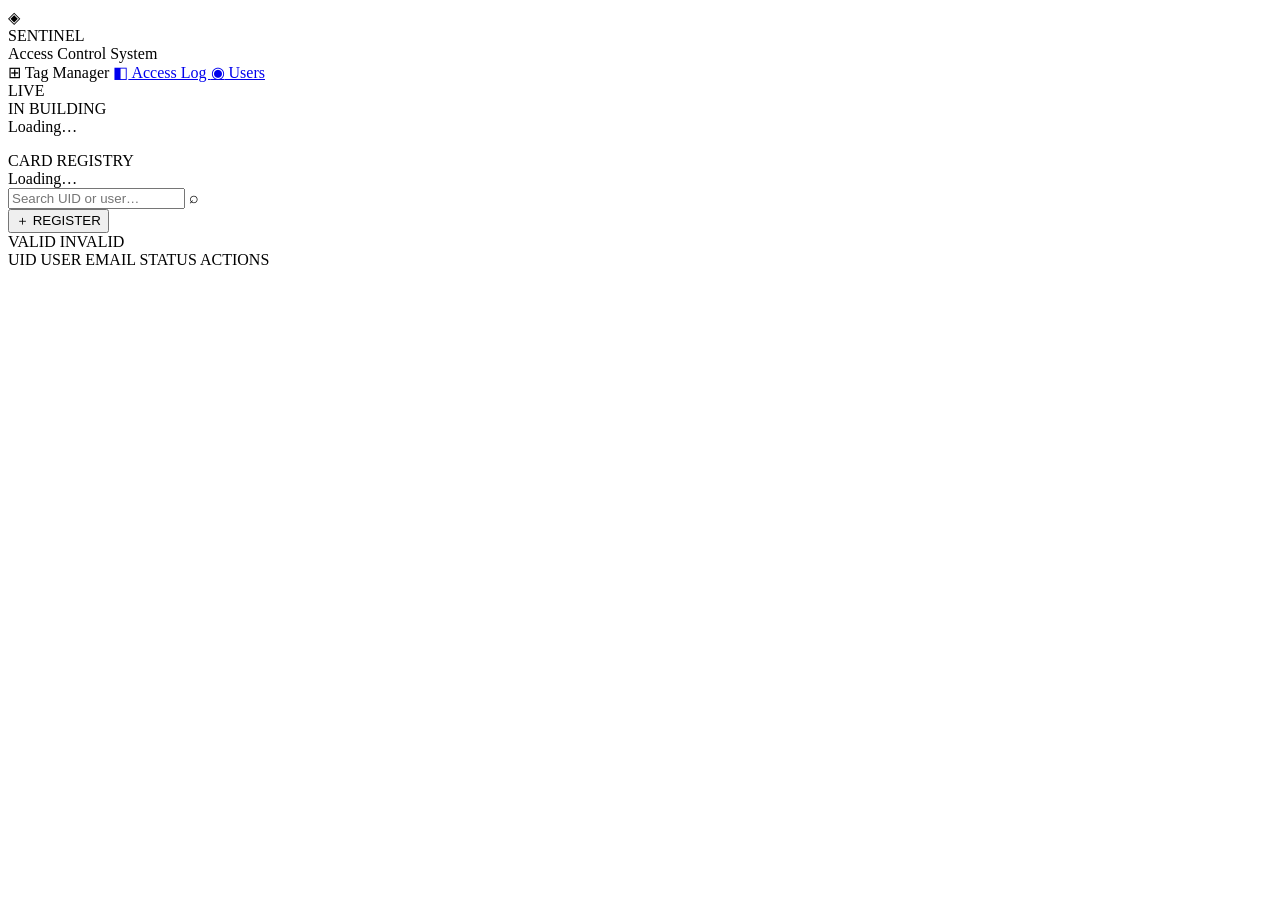
==== frontend/templates/index.html @ 2c0df7a2 "add present employees, week view per user" ====
<!DOCTYPE html>
<html lang="en">
<head>
    <meta charset="UTF-8">
    <meta name="viewport" content="width=device-width, initial-scale=1.0">
    <link rel="icon" type="image/svg+xml" href="static/favicon.svg">
    <title>SENTINEL — Tag Manager</title>
    <link rel="stylesheet" href="static/fonts.css">
    <link rel="stylesheet" href="static/styles.css">
</head>
<body>

    <div class="scanlines" aria-hidden="true"></div>

    <div class="app">

        <!-- ── TOP NAV ── -->
        <header class="topbar">
            <div class="topbar-brand">
                <span class="logo-icon">◈</span>
                <div>
                    <div class="logo-title">SENTINEL</div>
                    <div class="logo-sub">Access Control System</div>
                </div>
            </div>
            <nav class="topbar-nav">
                <span class="nav-item active">
                    <span class="nav-icon">⊞</span> Tag Manager
                </span>
                <a href="/details" class="nav-item" id="details-btn">
                    <span class="nav-icon">◧</span> Access Log
                </a>
                <a href="/users" class="nav-item">
                    <span class="nav-icon">◉</span> Users
                </a>
            </nav>
            <div class="topbar-status">
                <span class="status-dot"></span>
                <span class="status-text">LIVE</span>
            </div>
        </header>

        <!-- ── MAIN ── -->
        <div class="main">

            <!-- ── LEFT: PRESENCE PANEL ── -->
            <aside class="presence-panel">

                <div class="panel-heading">
                    <div class="panel-title">IN BUILDING</div>
                    <div class="panel-sub" id="presence-count">Loading…</div>
                </div>

                <ul id="presence-list" class="presence-list"></ul>

                <div id="presence-empty" class="presence-empty" style="display:none">
                    <span class="presence-empty-icon">◌</span>
                    <span>Building is empty.</span>
                </div>

            </aside>

            <!-- ── RIGHT: CARD REGISTRY ── -->
            <main class="registry-panel">

                <div class="registry-header">
                    <div>
                        <div class="panel-title">CARD REGISTRY</div>
                        <div class="panel-sub" id="card-count">Loading…</div>
                    </div>
                    <div class="registry-search-wrap">
                        <input type="text" id="registry-search" class="registry-search" placeholder="Search UID or user…" autocomplete="off">
                        <span class="search-icon">⌕</span>
                    </div>
                    <button id="open-register" class="register-btn">＋ REGISTER</button>
                    <div class="registry-legend">
                        <span class="legend-item legend-active">VALID</span>
                        <span class="legend-item legend-inactive">INVALID</span>
                    </div>
                </div>

                <!-- column headers -->
                <div class="registry-columns">
                    <span>UID</span>
                    <span>USER</span>
                    <span>EMAIL</span>
                    <span>STATUS</span>
                    <span>ACTIONS</span>
                </div>

                <ul id="card-list" class="card-list"></ul>

                <div id="empty-state" class="empty-state" style="display:none">
                    <span class="empty-icon">◌</span>
                    <span>No cards registered yet.</span>
                </div>

            </main>

        </div>

    </div>

    <!-- ── REGISTER MODAL ── -->
    <div id="register-modal" class="modal-overlay" style="display:none">
        <div class="modal">
            <div class="modal-header">
                <div>
                    <div class="panel-title">REGISTER CARD</div>
                    <div class="panel-sub">Enter card details</div>
                </div>
                <button class="modal-close" id="modal-close">✕</button>
            </div>

            <div class="form-group">
                <label class="form-label" for="card-uid">CARD UID</label>
                <input type="text" id="card-uid" class="form-input" placeholder="e.g. A3:F2:01:CC" autocomplete="off" spellcheck="false">
            </div>

            <div class="form-group">
                <label class="form-label" for="card-description">DESCRIPTION</label>
                <input type="text" id="card-description" class="form-input" placeholder="e.g. Main entrance card" autocomplete="off">
            </div>

            <div class="form-group">
                <label class="form-label" for="card-user">USER EMAIL <span class="form-label-optional">(optional)</span></label>
                <input type="email" id="card-user" class="form-input" placeholder="e.g. john@example.com" autocomplete="off">
            </div>

            <button id="add-btn" class="add-btn">
                <span class="add-btn-icon">＋</span>
                REGISTER CARD
            </button>

            <div id="message" class="message"></div>
        </div>
    </div>

    <script type="module" src="static/script.js"></script>
</body>
</html>
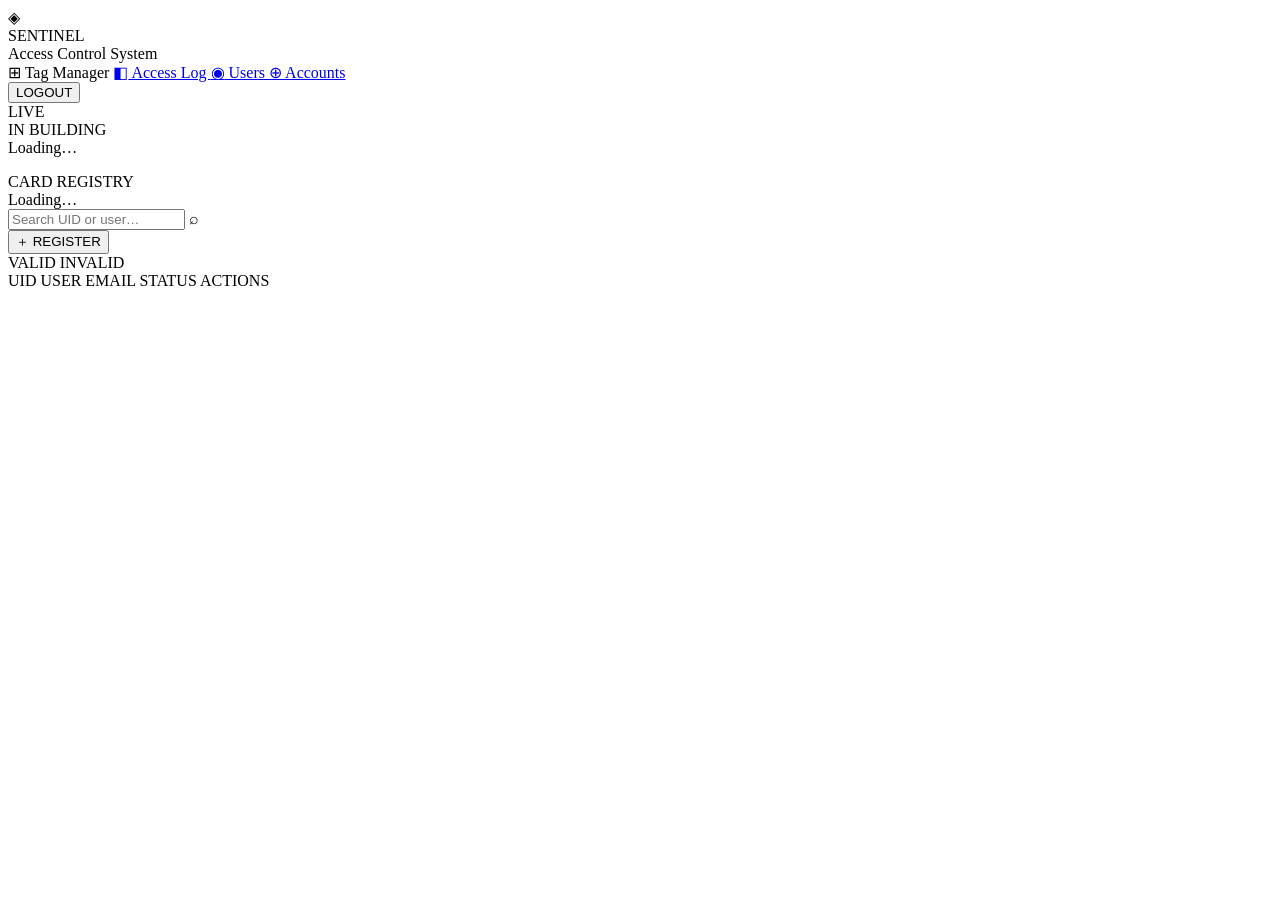
==== commit 435c26a0: "add admin and users" ====
--- a/frontend/templates/index.html
+++ b/frontend/templates/index.html
@@ -24,16 +24,23 @@
                 </div>
             </div>
             <nav class="topbar-nav">
-                <span class="nav-item active">
+                <span class="nav-item active nav-admin">
                     <span class="nav-icon">⊞</span> Tag Manager
                 </span>
-                <a href="/details" class="nav-item" id="details-btn">
+                <a href="/details" class="nav-item nav-admin">
                     <span class="nav-icon">◧</span> Access Log
                 </a>
-                <a href="/users" class="nav-item">
+                <a href="/users" class="nav-item nav-admin">
                     <span class="nav-icon">◉</span> Users
                 </a>
+                <a href="/register" class="nav-item nav-admin">
+                    <span class="nav-icon">⊕</span> Accounts
+                </a>
             </nav>
+            <div class="topbar-user">
+                <span class="topbar-email" id="topbar-email"></span>
+                <button class="topbar-logout-btn" id="topbar-logout">LOGOUT</button>
+            </div>
             <div class="topbar-status">
                 <span class="status-dot"></span>
                 <span class="status-text">LIVE</span>
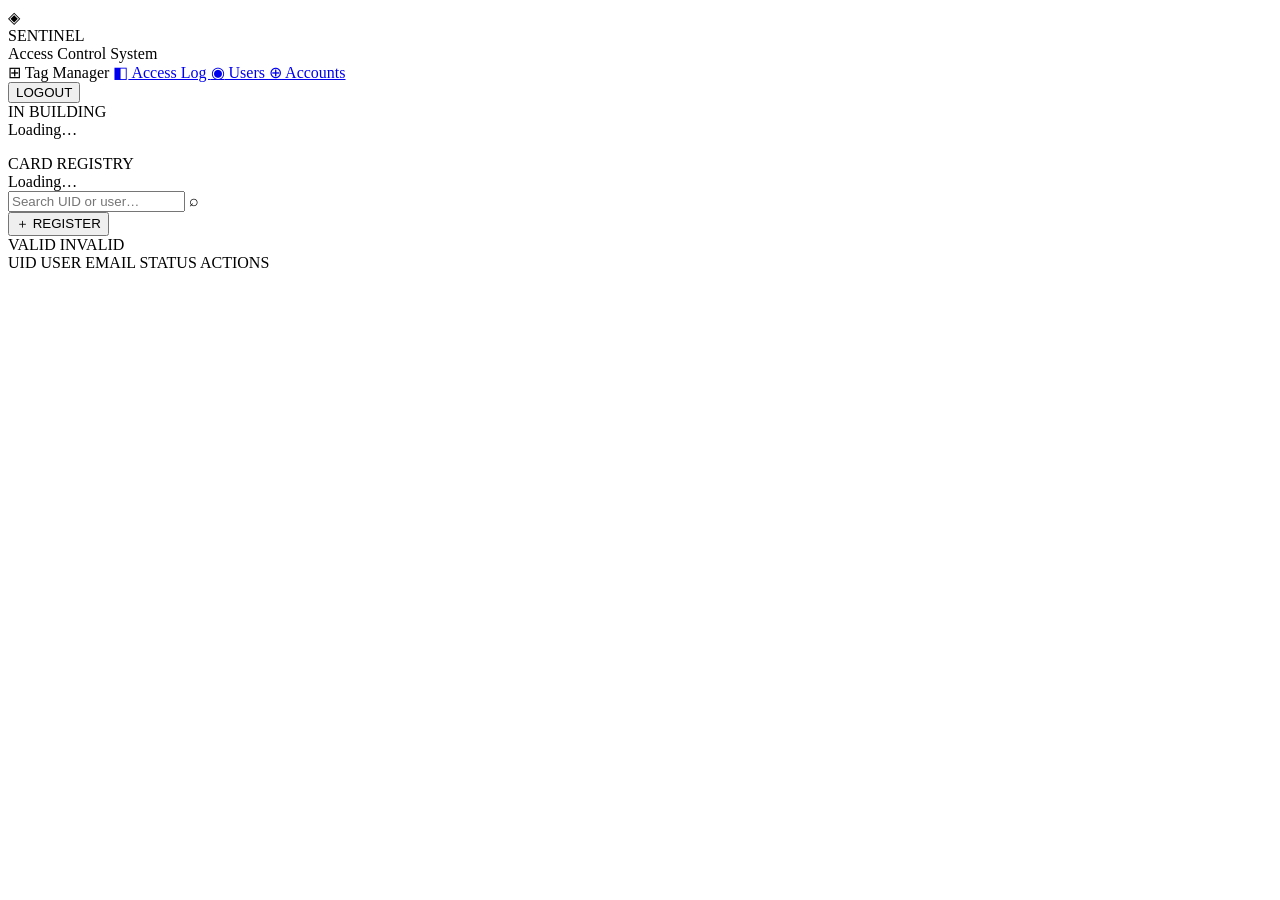
==== commit b6635b2c: "topbar styling, profile email href to filtered account" ====
--- a/frontend/templates/index.html
+++ b/frontend/templates/index.html
@@ -40,10 +40,6 @@
             <div class="topbar-user">
                 <span class="topbar-email" id="topbar-email"></span>
                 <button class="topbar-logout-btn" id="topbar-logout">LOGOUT</button>
-            </div>
-            <div class="topbar-status">
-                <span class="status-dot"></span>
-                <span class="status-text">LIVE</span>
             </div>
         </header>
 
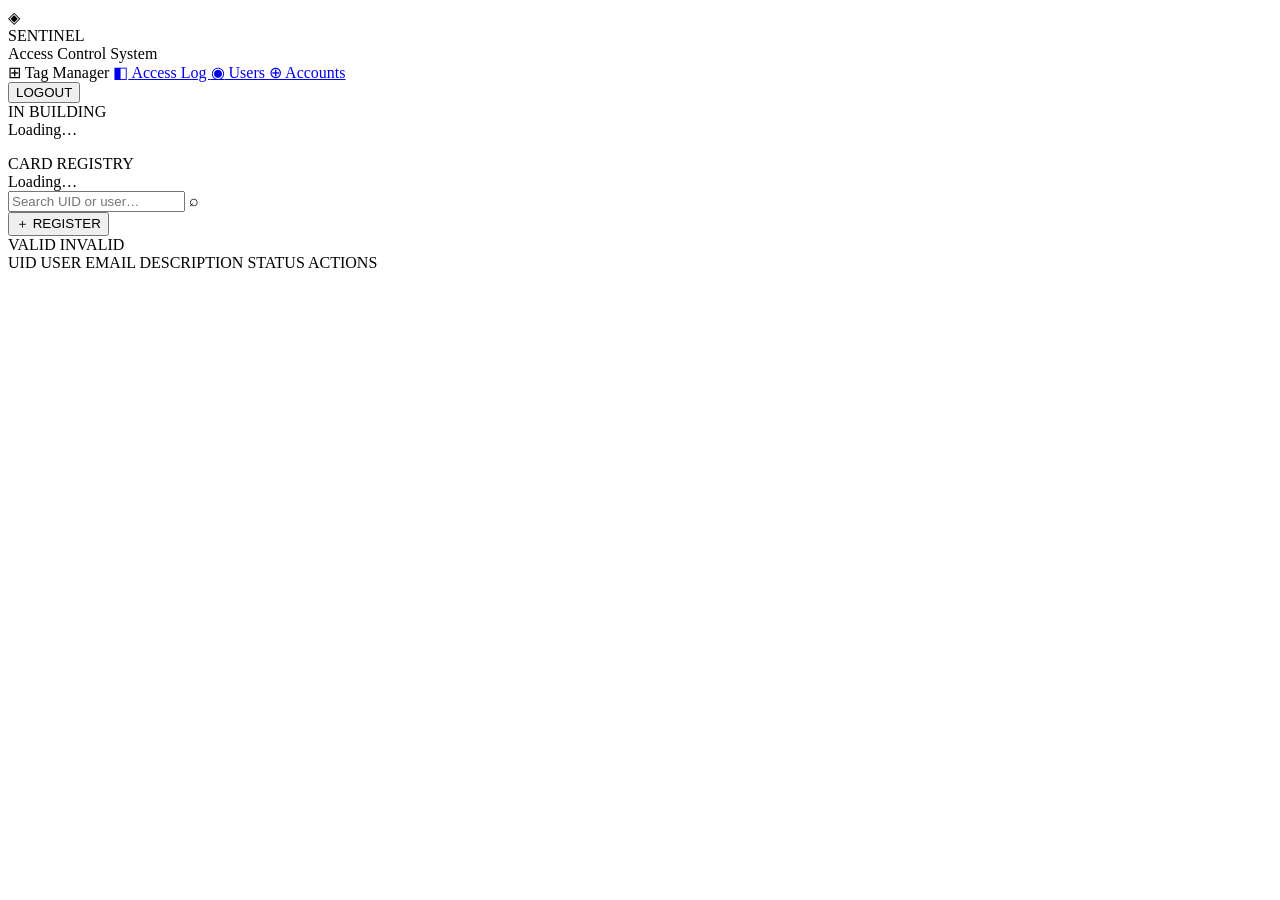
==== commit b4959748: "add card desc in tag manager" ====
--- a/frontend/templates/index.html
+++ b/frontend/templates/index.html
@@ -87,6 +87,7 @@
                     <span>UID</span>
                     <span>USER</span>
                     <span>EMAIL</span>
+                    <span>DESCRIPTION</span>
                     <span>STATUS</span>
                     <span>ACTIONS</span>
                 </div>
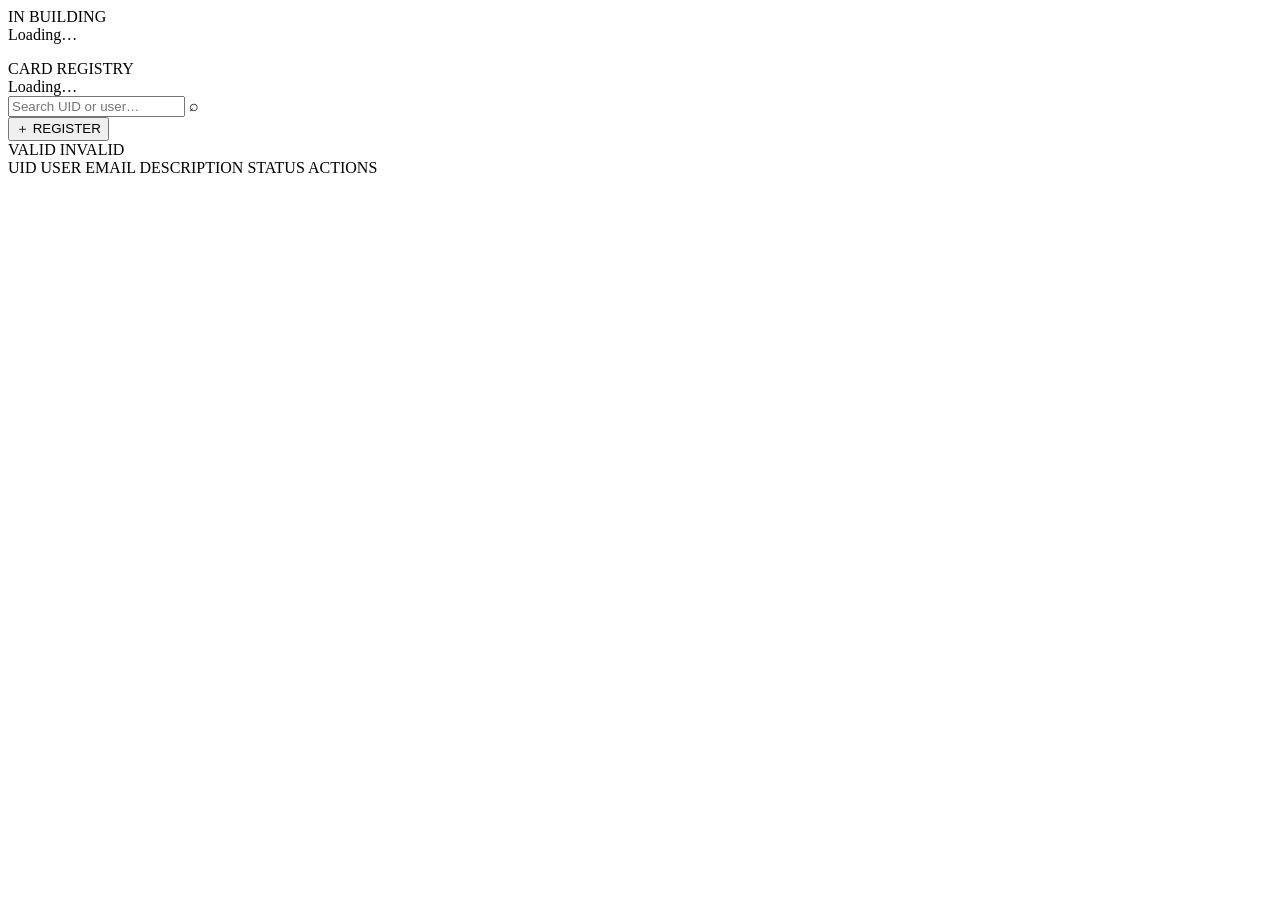
==== commit 5a92ef80: "refactor topbar into component, add camera page" ====
--- a/frontend/templates/index.html
+++ b/frontend/templates/index.html
@@ -7,6 +7,7 @@
     <title>SENTINEL — Tag Manager</title>
     <link rel="stylesheet" href="static/fonts.css">
     <link rel="stylesheet" href="static/styles.css">
+    <script src="static/topbar.js"></script>
 </head>
 <body>
 
@@ -15,33 +16,7 @@
     <div class="app">
 
         <!-- ── TOP NAV ── -->
-        <header class="topbar">
-            <div class="topbar-brand">
-                <span class="logo-icon">◈</span>
-                <div>
-                    <div class="logo-title">SENTINEL</div>
-                    <div class="logo-sub">Access Control System</div>
-                </div>
-            </div>
-            <nav class="topbar-nav">
-                <span class="nav-item active nav-admin">
-                    <span class="nav-icon">⊞</span> Tag Manager
-                </span>
-                <a href="/details" class="nav-item nav-admin">
-                    <span class="nav-icon">◧</span> Access Log
-                </a>
-                <a href="/users" class="nav-item nav-admin">
-                    <span class="nav-icon">◉</span> Users
-                </a>
-                <a href="/register" class="nav-item nav-admin">
-                    <span class="nav-icon">⊕</span> Accounts
-                </a>
-            </nav>
-            <div class="topbar-user">
-                <span class="topbar-email" id="topbar-email"></span>
-                <button class="topbar-logout-btn" id="topbar-logout">LOGOUT</button>
-            </div>
-        </header>
+        <app-topbar></app-topbar>
 
         <!-- ── MAIN ── -->
         <div class="main">
@@ -116,27 +91,37 @@
                 <button class="modal-close" id="modal-close">✕</button>
             </div>
 
-            <div class="form-group">
-                <label class="form-label" for="card-uid">CARD UID</label>
-                <input type="text" id="card-uid" class="form-input" placeholder="e.g. A3:F2:01:CC" autocomplete="off" spellcheck="false">
+            <div id="card-form">
+                <div class="form-group">
+                    <label class="form-label" for="card-uid">CARD UID <span class="form-label-optional">(leave blank for phone)</span></label>
+                    <input type="text" id="card-uid" class="form-input" placeholder="e.g. A3:F2:01:CC" autocomplete="off" spellcheck="false">
+                </div>
+
+                <div class="form-group">
+                    <label class="form-label" for="card-description">DESCRIPTION</label>
+                    <input type="text" id="card-description" class="form-input" placeholder="e.g. Main entrance card" autocomplete="off">
+                </div>
+
+                <div class="form-group">
+                    <label class="form-label" for="card-user">USER EMAIL <span class="form-label-optional" id="email-optional">(optional)</span></label>
+                    <input type="email" id="card-user" class="form-input" placeholder="e.g. john@example.com" autocomplete="off">
+                </div>
+
+                <button id="add-btn" class="add-btn">
+                    <span class="add-btn-icon">＋</span>
+                    REGISTER CARD
+                </button>
+
+                <div id="message" class="message"></div>
             </div>
 
-            <div class="form-group">
-                <label class="form-label" for="card-description">DESCRIPTION</label>
-                <input type="text" id="card-description" class="form-input" placeholder="e.g. Main entrance card" autocomplete="off">
+            <div id="code-result" style="display:none">
+                <div class="code-result-label">CLAIM CODE — SEND THIS TO THE USER</div>
+                <div class="code-display" id="code-display"></div>
+                <div class="code-result-sub">Expires in 48 hours · Single use</div>
+                <button class="add-btn" id="code-copy-btn">COPY CODE</button>
+                <button class="edit-cancel" id="code-done-btn" style="margin-top:6px">DONE</button>
             </div>
-
-            <div class="form-group">
-                <label class="form-label" for="card-user">USER EMAIL <span class="form-label-optional">(optional)</span></label>
-                <input type="email" id="card-user" class="form-input" placeholder="e.g. john@example.com" autocomplete="off">
-            </div>
-
-            <button id="add-btn" class="add-btn">
-                <span class="add-btn-icon">＋</span>
-                REGISTER CARD
-            </button>
-
-            <div id="message" class="message"></div>
         </div>
     </div>
 
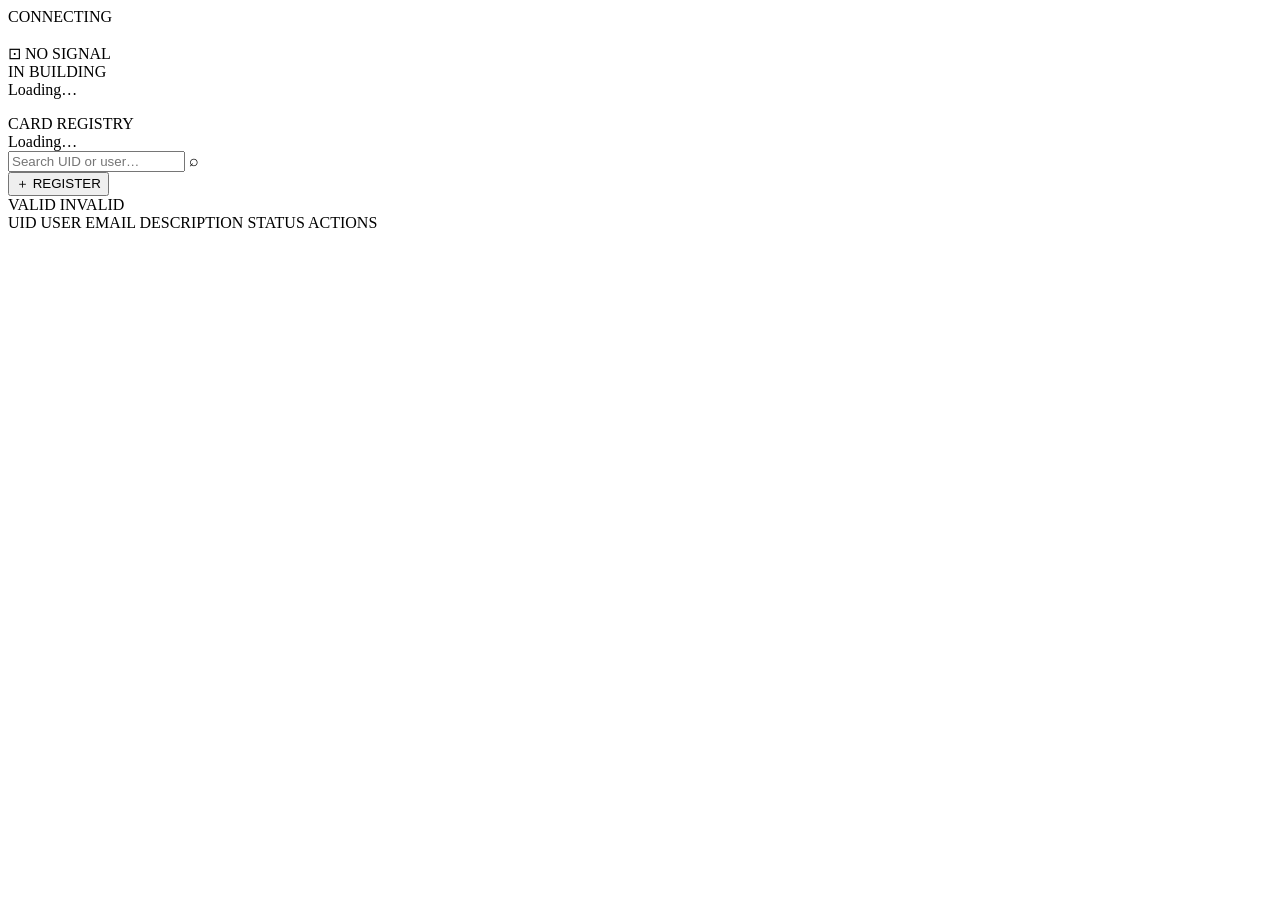
==== commit 35b7947c: "add video on templates" ====
--- a/frontend/templates/index.html
+++ b/frontend/templates/index.html
@@ -23,6 +23,20 @@
 
             <!-- ── LEFT: PRESENCE PANEL ── -->
             <aside class="presence-panel">
+
+                <div class="cam-widget">
+                    <div class="cam-widget-bar">
+                        <span class="cam-live-dot" id="cam-dot"></span>
+                        <span class="cam-widget-status" id="cam-widget-status">CONNECTING</span>
+                    </div>
+                    <div class="cam-widget-body">
+                        <img id="cam-feed-img" class="cam-widget-img" src="" alt="">
+                        <div class="cam-widget-offline" id="cam-widget-offline">
+                            <span class="cam-widget-offline-icon">⊡</span>
+                            <span class="cam-widget-offline-label">NO SIGNAL</span>
+                        </div>
+                    </div>
+                </div>
 
                 <div class="panel-heading">
                     <div class="panel-title">IN BUILDING</div>
